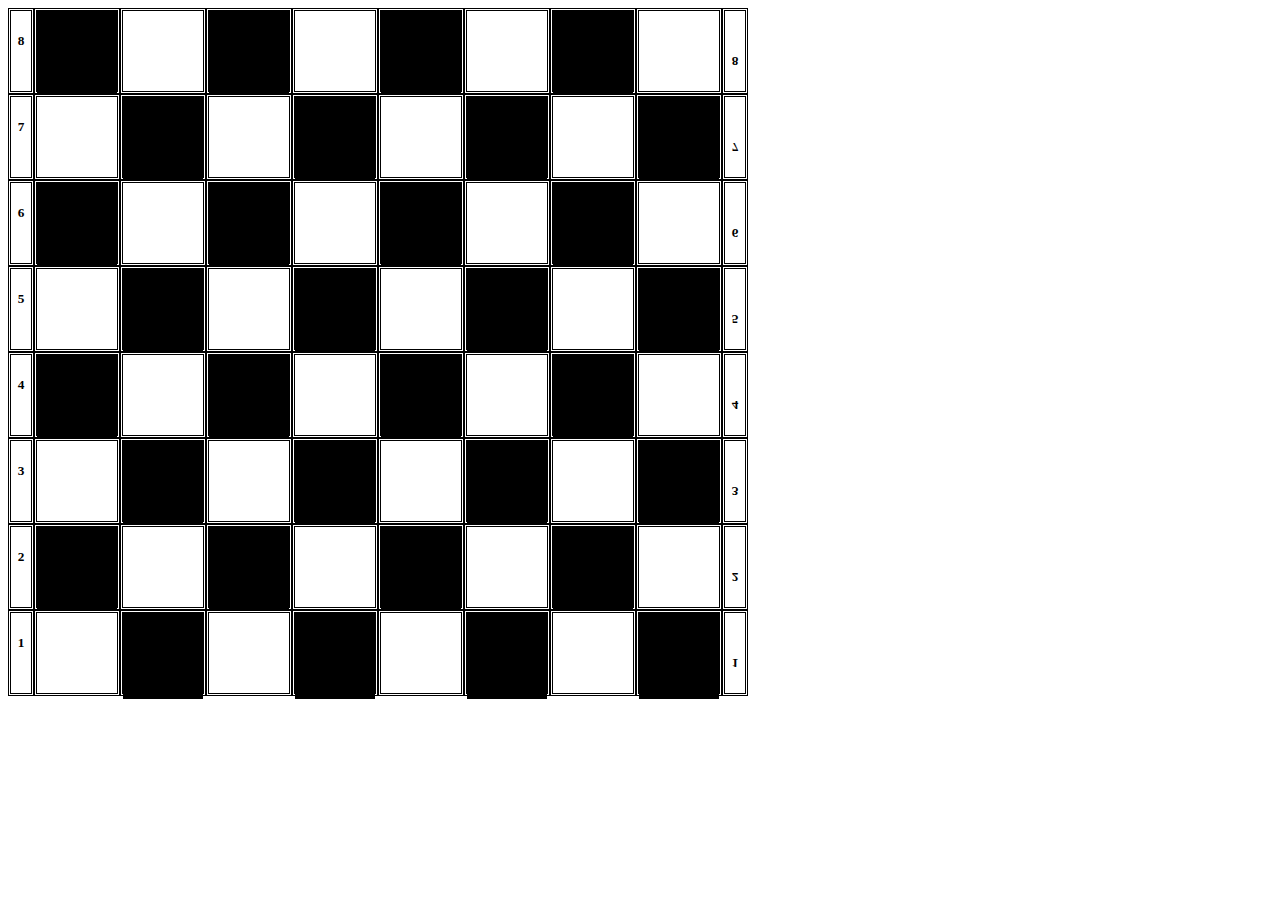
==== js/index.html @ 6a873e0f "js" ====
<!DOCTYPE html>
<!--
To change this license header, choose License Headers in Project Properties.
To change this template file, choose Tools | Templates
and open the template in the editor.
-->
<html>
    <head>
        <title>Доска</title>
        <meta charset="UTF-8">
        <meta name="viewport" content="width=device-width, initial-scale=1.0">
        <link rel="stylesheet" href="css/st.css">
        <script src="js/deskrow.js"></script>
    </head>
    <body id="ggg">
        
       
    <script>
        console.log(document.getElementById('cell12').style); 
    </script>    
    </body>
</html>
---- js/css/st.css ----
.mirrorY { 
         transform: scale(1, -1); 
}

.parent_header {
	display: flex;
	flex-direction: row;
	flex-basis: auto;
	justify-content: flex-start;
    align-content: stretch;
	align-items: stretch;
}

.child_header_char {
    display: block;
    align-self: flex-start;
    align-items: center; /* Выравнивание текста по вертикали */
    justify-content: center; /* Выравнивание текста по горизонтали */
    height: 80px; /* Высота блока */
    width:  20px; /* Ширина блока */
    border: double;
    text-align:center;
	

}

.child_header {
    display: block;
    align-self: flex-start;
    align-items: center; /* Выравнивание текста по вертикали */
    justify-content: center; /* Выравнивание текста по горизонтали */
    height: 80px; /* Высота блока */
    width:  80px; /* Ширина блока */
    border: double;
    text-align:center;
    background:white;
	
}
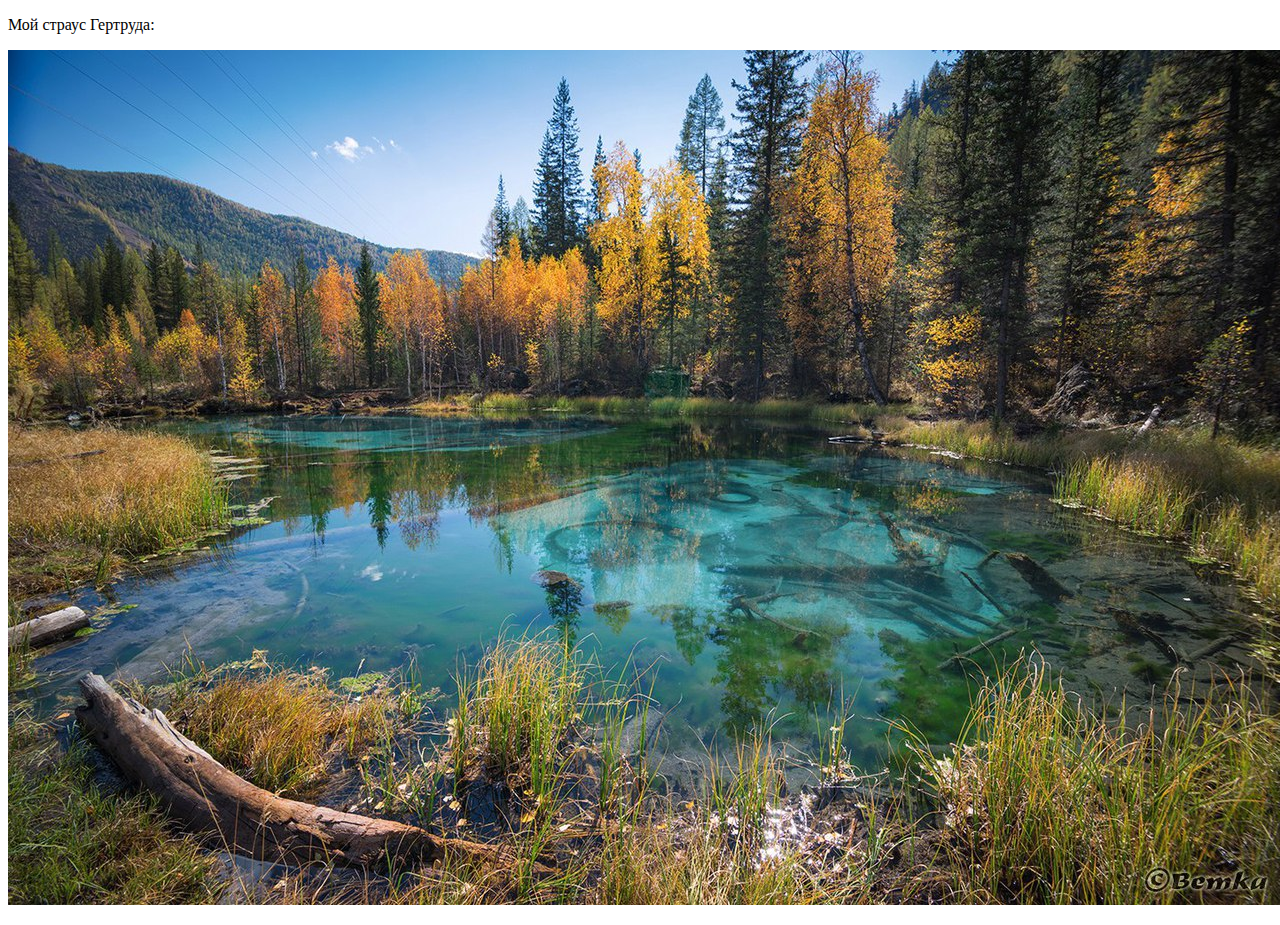
==== commit 3e662e1b: "fff" ====
--- a/js/index.html
+++ b/js/index.html
@@ -7,16 +7,19 @@
 <html>
     <head>
         <title>Доска</title>
-        <meta charset="UTF-8">
-        <meta name="viewport" content="width=device-width, initial-scale=1.0">
-        <link rel="stylesheet" href="css/st.css">
-        <script src="js/deskrow.js"></script>
+			<meta charset="UTF-8">
+			<meta name="viewport" content="width=device-width, initial-scale=1.0">
     </head>
     <body id="ggg">
-        
-       
-    <script>
-        console.log(document.getElementById('cell12').style); 
-    </script>    
+        <p>Мой страус Гертруда:</p>
+        <p><img id="gertrude" src="img/1.jpg"></p>
+	<script>
+		var ostrich = document.getElementById("gertrude");
+		console.log(ostrich.src);
+	</script>
     </body>
 </html>
+
+
+
+
